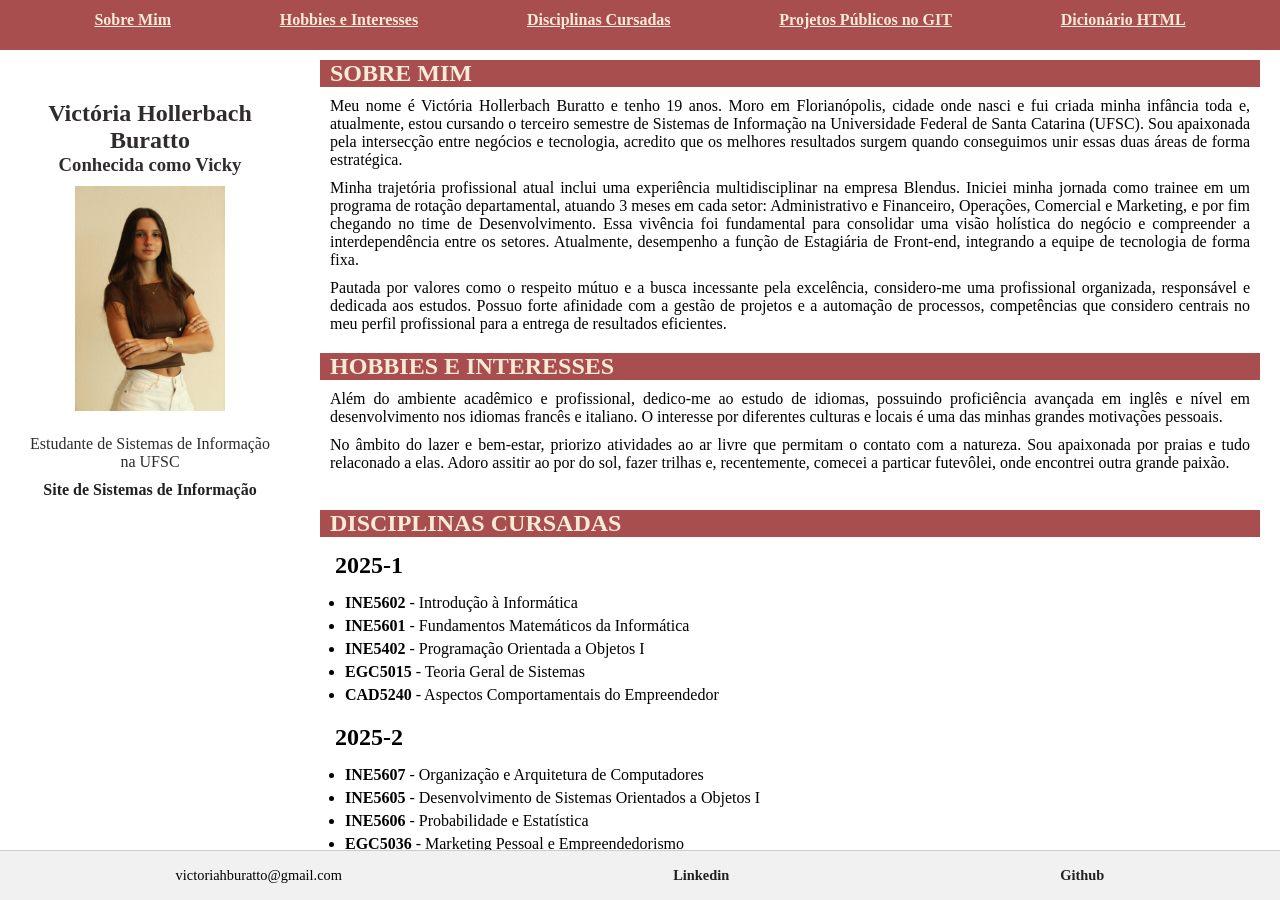
==== index.html @ 581bd0b0 "Add files via upload" ====
<!DOCTYPE html>
<html lang="pt-br">
<head>
    <meta charset="utf-8">
    <meta name="viewport" content="width=device-width, inicial-scale=1", maximum-scale="1.0">
    <link rel="stylesheet" type="text/css" href="style.css" media="all">
    <title>Victória Hollerbach</title>
    <link rel="icon" type="image/x-icon" href="imgs/flor.jpg">
</head>
    <body>
        <header>
            <nav>
                <menu>
                    <li><a href="#section-sobre-mim">Sobre Mim</a></li>
                    <li><a href="#section-hobbies">Hobbies e Interesses</a></li>
                    <li><a href="#section-disciplinas">Disciplinas Cursadas</a></li>
                    <li><a href="#projetos">Projetos Públicos no GIT</a></li>
                    <li><a href="html-dict.html">Dicionário HTML</a></li>
                </menu>
            </nav>
        </header>

        <aside>
            <h1 class="textoaside">Victória Hollerbach Buratto</h1>
            <h3 class="textoaside">Conhecida como Vicky</h3>

            <div class="img">
                <img width="150px" src="imgs/foto-victoria.jpeg" alt="Foto da Victória Hollerbach Buratto">
            </div>

            <p class="textoaside">Estudante de Sistemas de Informação na UFSC</p>
            <p class="textoaside">
                <a href="https://sin.ufsc.br/" target="_blank">Site de Sistemas de Informação</a>
            </p>
        </aside>

        <main>
            <div id="perfil-celular">
                <img src="imgs/foto-victoria.jpeg" alt="Foto Victória">
                <h2>Victória Hollerbach</h2>
    </div>
            <section id="section-sobre-mim">
                <h1 class="titulo">SOBRE MIM</h1>
                <p>Meu nome é Victória Hollerbach Buratto e tenho 19 anos. Moro em Florianópolis, cidade onde nasci e 
                fui criada minha infância toda e, atualmente, estou cursando o terceiro semestre de Sistemas de 
                Informação na Universidade Federal de Santa Catarina (UFSC). Sou apaixonada pela intersecção entre
                negócios e tecnologia, acredito que os melhores resultados surgem quando conseguimos unir essas duas
                áreas de forma estratégica.</p>
                <p>Minha trajetória profissional atual inclui uma experiência multidisciplinar na empresa Blendus. 
                Iniciei minha jornada como trainee em um programa de rotação departamental, atuando 3 meses em cada 
                setor: Administrativo e Financeiro, Operações, Comercial e Marketing, e por fim chegando no time de
                Desenvolvimento. Essa vivência foi fundamental para consolidar uma visão holística do negócio e 
                compreender a interdependência entre os setores. Atualmente, desempenho a função de Estagiária de 
                Front-end, integrando a equipe de tecnologia de forma fixa.</p>
                <p>Pautada por valores como o respeito mútuo e a busca incessante pela excelência, considero-me uma 
                profissional organizada, responsável e dedicada aos estudos. Possuo forte afinidade com a gestão de 
                projetos e a automação de processos, competências que considero centrais no meu perfil profissional 
                para a entrega de resultados eficientes.</p>
            </section>

            <section id="section-hobbies">
                <h1 class="titulo">HOBBIES E INTERESSES</h1>
                <p>Além do ambiente acadêmico e profissional, dedico-me ao estudo de idiomas, possuindo proficiência 
                avançada em inglês e nível em desenvolvimento nos idiomas francês e italiano. O interesse por diferentes 
                culturas e locais é uma das minhas grandes motivações pessoais.</p>
                <p>No âmbito do lazer e bem-estar, priorizo atividades ao ar livre que permitam o contato com a natureza. 
                Sou apaixonada por praias e tudo relaconado a elas. Adoro assitir ao por do sol, fazer trilhas e, recentemente,
                comecei a particar futevôlei, onde encontrei outra grande paixão.</p>
                <img src="" alt="">
            </section>

            <section id="section-disciplinas">
                <h1 class="titulo">DISCIPLINAS CURSADAS</h1>

                <h2>2025-1</h2>
                <ul>
                    <li><b>INE5602</b> - Introdução à Informática</li>
                    <li><b>INE5601</b> - Fundamentos Matemáticos da Informática</li>
                    <li><b>INE5402</b> - Programação Orientada a Objetos I</li>
                    <li><b>EGC5015</b> - Teoria Geral de Sistemas</li>
                    <li><b>CAD5240</b> - Aspectos Comportamentais do Empreendedor</li>
                </ul>

                <h2>2025-2</h2>
                <ul>
                    <li><b>INE5607</b> - Organização e Arquitetura de Computadores</li>
                    <li><b>INE5605</b> - Desenvolvimento de Sistemas Orientados a Objetos I</li>
                    <li><b>INE5606</b> - Probabilidade e Estatística</li>
                    <li><b>EGC5036</b> - Marketing Pessoal e Empreendedorismo</li>
                    <li><b>CAD5103</b> - Administração I</li>
                </ul>

                <h2>2026-1</h2>
                <ul>
                    <li><b>INE5646</b> - Programação para Web</li>
                    <li><b>INE5609</b> - Estruturas de Dados</li>
                    <li><b>INE5649</b> - Técnicas Estatísticas de Predição</li>
                    <li><b>EPS7076</b> - Gestão Econômica e de Investimentos</li>
                    <li><b>EGC5009</b> - Geração de Idéias e Criatividade em Informática</li>
                </ul>
            </section>

            <section id="projetos">
                <h1 class="titulo">PROJETOS PÚBLICOS NO GIT</h1><br>
                <ul>
                    <li><b>Sistema de Gerenciamento de Viagens:</b> Este projeto é um software 
                        desenvolvido em Python para gerenciar agências de viagens. O sistema permite 
                        o cadastro, controle e relacionamento de viagens, clientes, pagamentos, 
                        transportes e roteiros turísticos.</li>
                </ul>

            </section>

        </main>

        <footer>
            <p>victoriahburatto@gmail.com</p>
            <p><a href="https://www.linkedin.com/in/victória-hollerbach-buratto-72697437b" target="_blank">Linkedin</a></p>
            <p><a href="https://github.com/VictoriaHollerbach" target="_blank">Github</a></p>
        </footer>

    </body>
---- style.css ----
* {
    margin: 0px;
    padding: 0px;
    border: 0px;
}

body {
    display: grid;
    grid-template-areas:
        "h h h"
        "a m m"
        "f f f";
    grid-template-columns: 300px 1fr; 
    grid-template-rows: 50px 1fr minmax(30px, 50px);
    grid-gap: 0px;
    overflow: hidden;
    height: 100vh; 
}

aside{
    display: flex;
    flex-direction: column;
    align-items: center;
    grid-area: a;
    padding-left: 20px;
    padding-right: 20px;
    padding-top: 50px;
    padding-bottom: 50px;

}

.textoaside {
    color: rgb(48, 44, 44);
    text-align: center;
}

.img{
    padding: 10px;
}

nav menu {
    list-style-type: none;
    font-weight: bold;
    color: antiquewhite;
    width: 100%;
    max-width: 1200px;
    height: 100%;
    align-items: center;
    display: flex;
    justify-content: space-around;
}

main{
    grid-area: m;
    overflow-y: scroll;
    display: flex;
    flex-direction: column;
    margin-left: 10px;
    margin-right: 10px;
}


p {
    font-family: Georgia, 'Times New Roman', Times, serif;
    padding: 10px;
    padding-bottom: 0px;
    text-align: justify;
}

.titulo{
    padding-left: 10px;
    background-color: rgb(168, 78, 78);
    color: antiquewhite;
}

h2{
    padding: 15px;
}

section{
    padding: 10px;
}

header {
    background-color: rgb(168, 78, 78);
    justify-content: center;
    grid-area: h;
}

header nav {
    height: 80%;
    display: flex;
    justify-content: center;
    align-items: center;
}

menu a:link {
    color: antiquewhite;
}

menu a:visited {
    color: antiquewhite;
}

footer {
    grid-area: f; 
    background-color: #f1f1f1; 
    display: flex;
    justify-content: space-around; 
    align-items: center;
    padding: 10px;
    font-size: 0.9rem;
    border-top: 1px solid #ccc;
}


footer p {
    padding: 0 5px;
    text-align: center;
}

ul{
    padding-left: 25px;
    list-style-position: outside;
    font-family: Georgia, 'Times New Roman', Times, serif;
}

ul li {
    margin-bottom: 5px;
    text-align: left;
}


aside a, footer a {
    text-decoration: none; 
    color: rgb(34, 32, 32); 
    font-weight: bold;
}

aside a:hover, footer a:hover {
    text-decoration: underline; 
    color: rgb(48, 44, 44); 
}


/* --- CONFIGURAÇÃO PARA CELULAR (Telas até 600px) --- */
@media screen and (max-width: 600px) {
    body {
        grid-template-areas: 
            "h h h"
            "m m m"
            "f f f";
        grid-template-columns: 1fr;
    }

    aside {
        display: none; /
    }

    nav menu {
        font-size: 12px; 
        padding: 0;
    }


    #perfil-celular {
        display: flex;
        flex-direction: column;
        align-items: center;
        padding: 20px;
        background-color: #f9f9f9;
    }

    #perfil-celular img {
        width: 120px;
        border-radius: 50%;
    }
}

/* --- CONFIGURAÇÃO PARA COMPUTADOR (Telas maiores que 600px) --- */
@media screen and (min-width: 601px) {
    #perfil-celular {
        display: none; 
    }
}
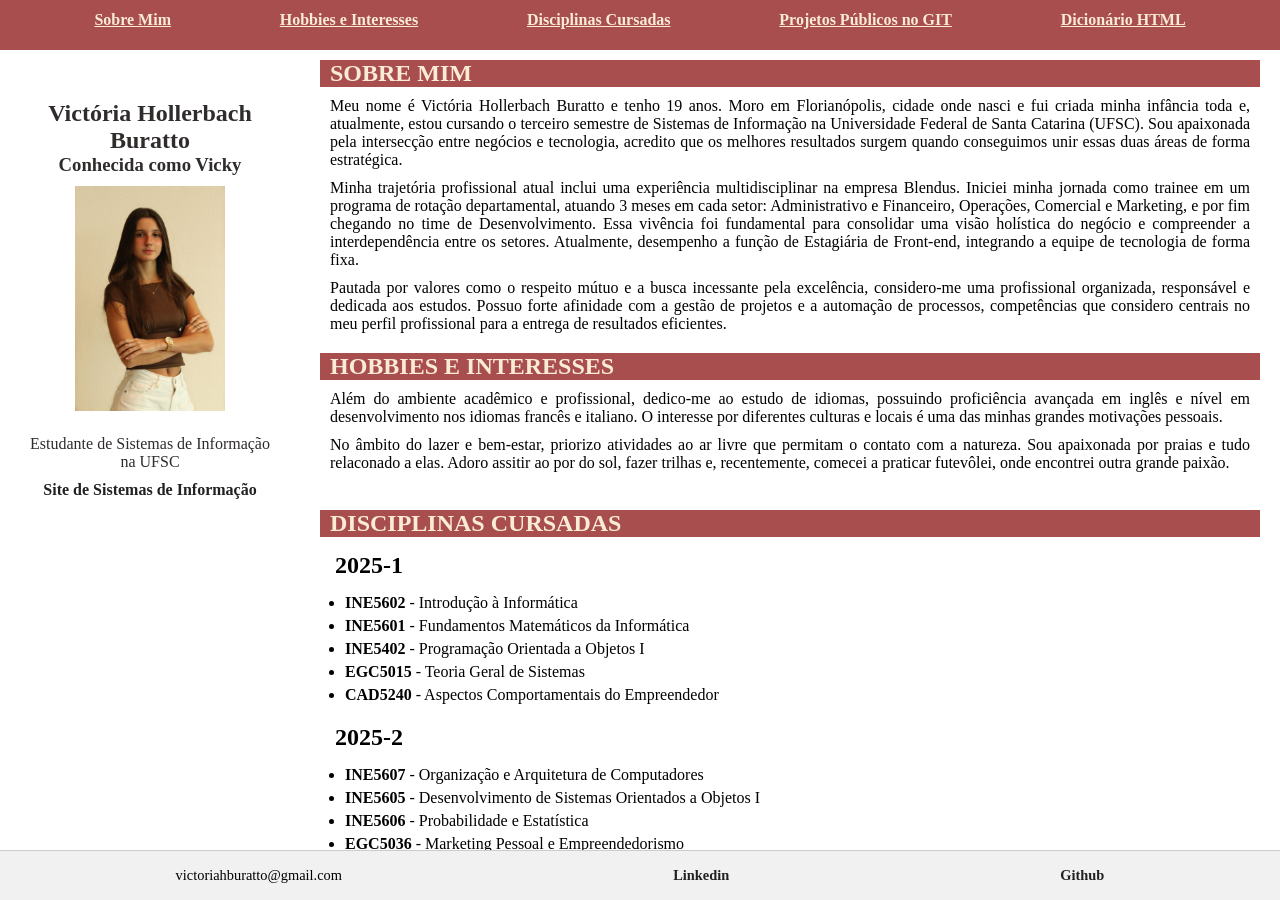
==== commit efa0989a: "Fix HTML formatting and structure" ====
--- a/index.html
+++ b/index.html
@@ -65,7 +65,7 @@
                 culturas e locais é uma das minhas grandes motivações pessoais.</p>
                 <p>No âmbito do lazer e bem-estar, priorizo atividades ao ar livre que permitam o contato com a natureza. 
                 Sou apaixonada por praias e tudo relaconado a elas. Adoro assitir ao por do sol, fazer trilhas e, recentemente,
-                comecei a particar futevôlei, onde encontrei outra grande paixão.</p>
+                comecei a praticar futevôlei, onde encontrei outra grande paixão.</p>
                 <img src="" alt="">
             </section>
 
@@ -119,4 +119,4 @@
             <p><a href="https://github.com/VictoriaHollerbach" target="_blank">Github</a></p>
         </footer>
 
-    </body>+    </body>
